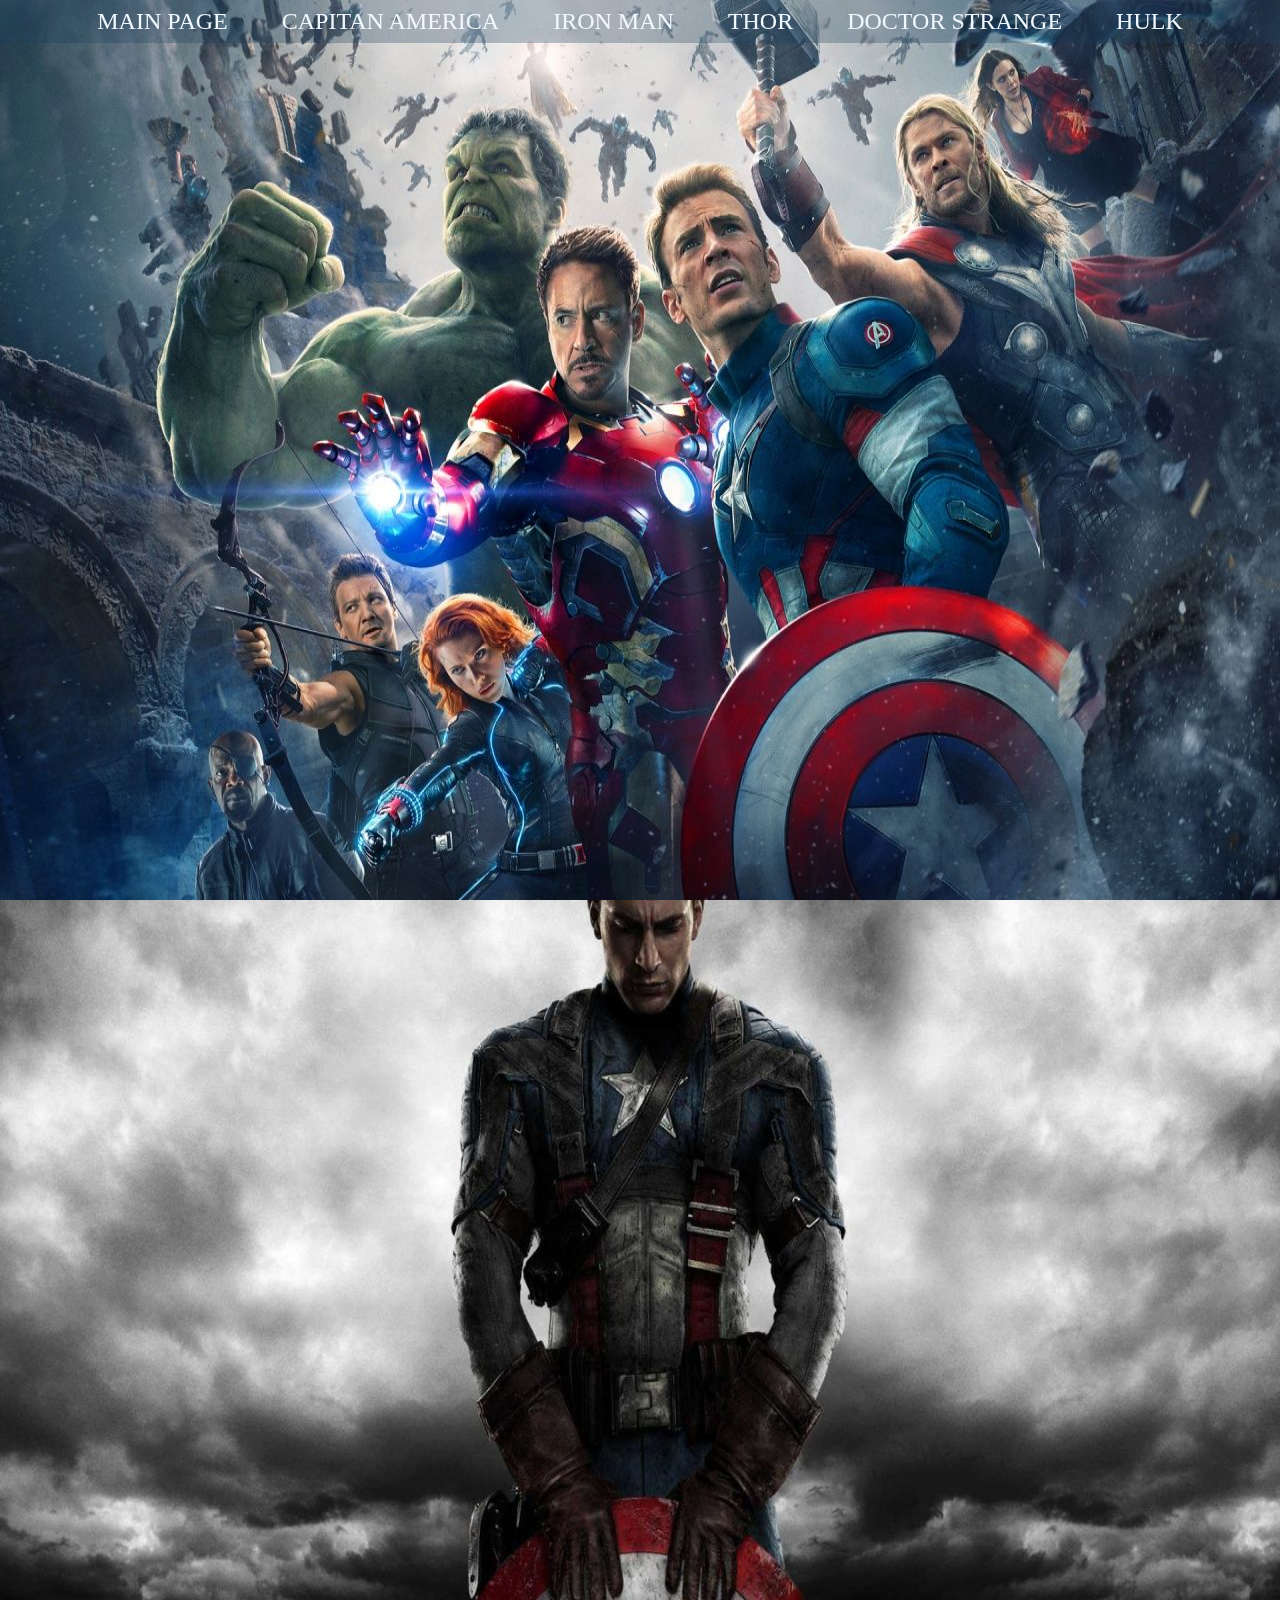
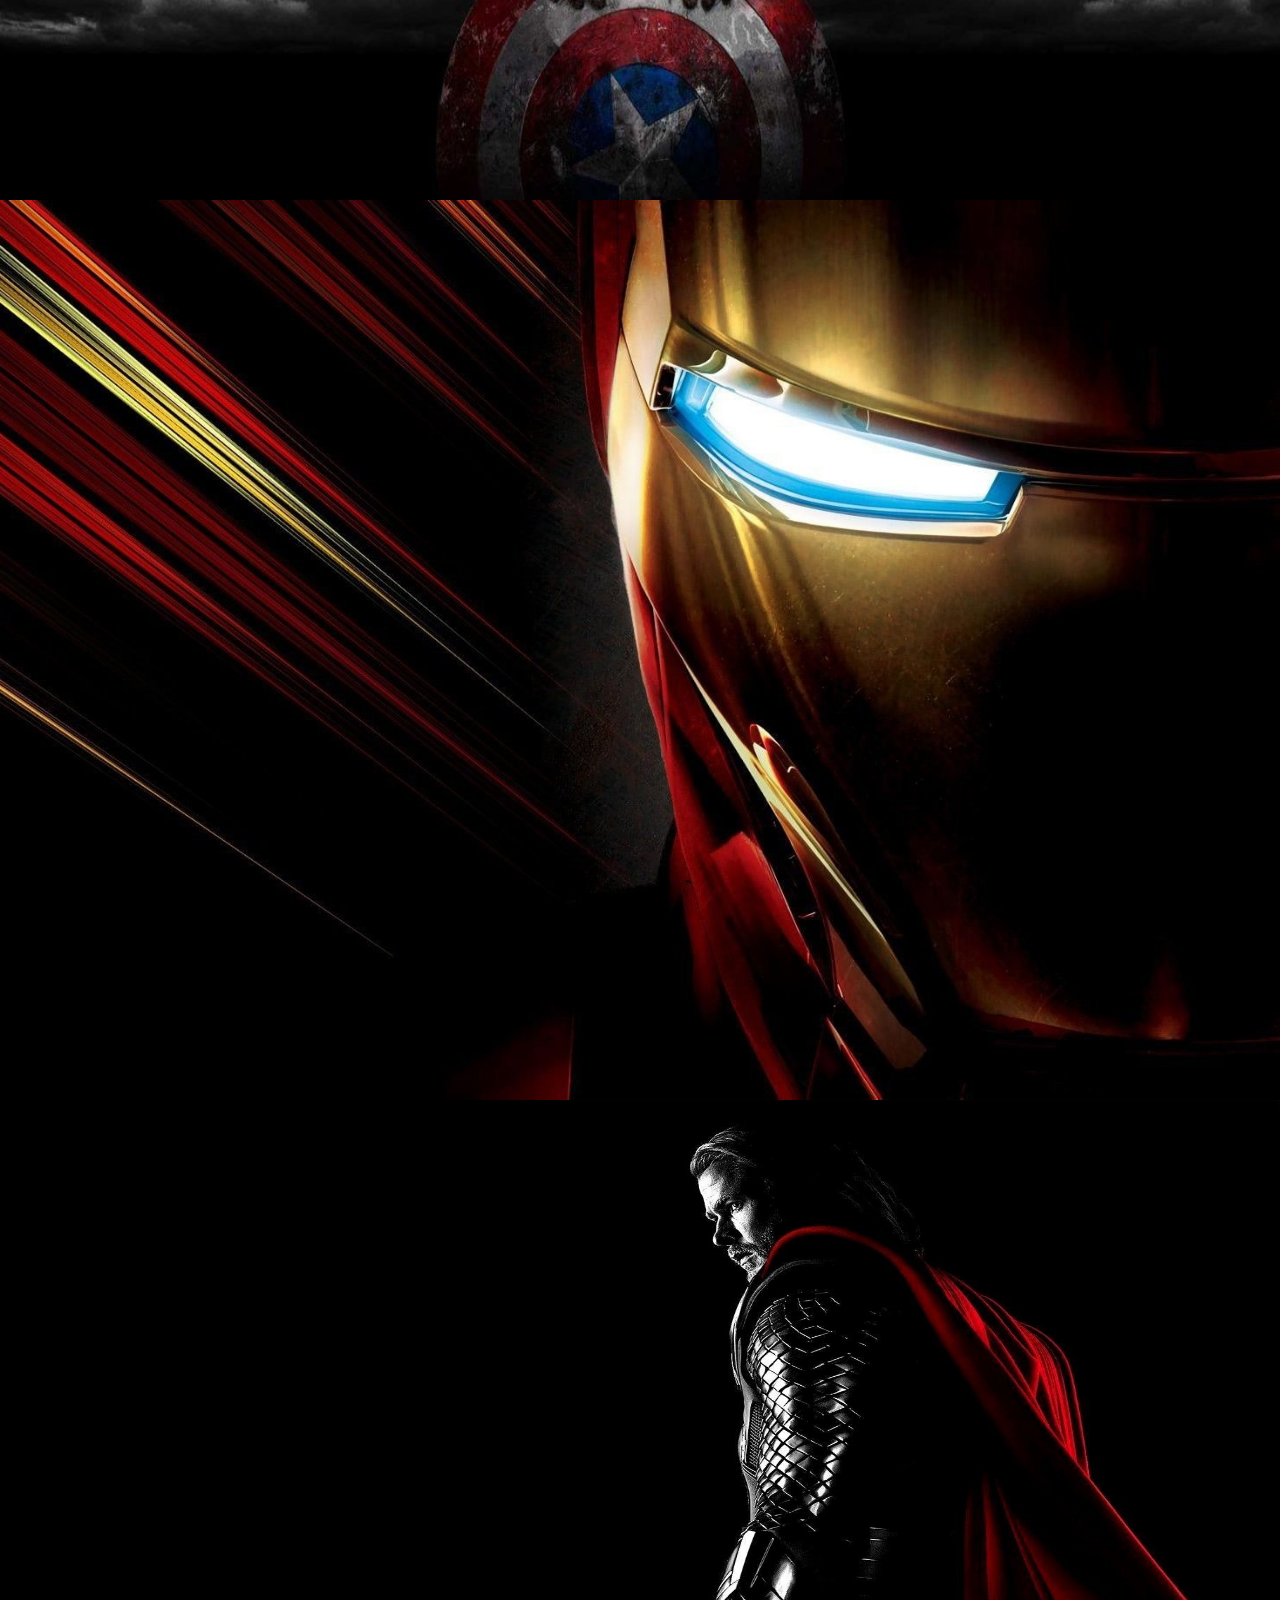
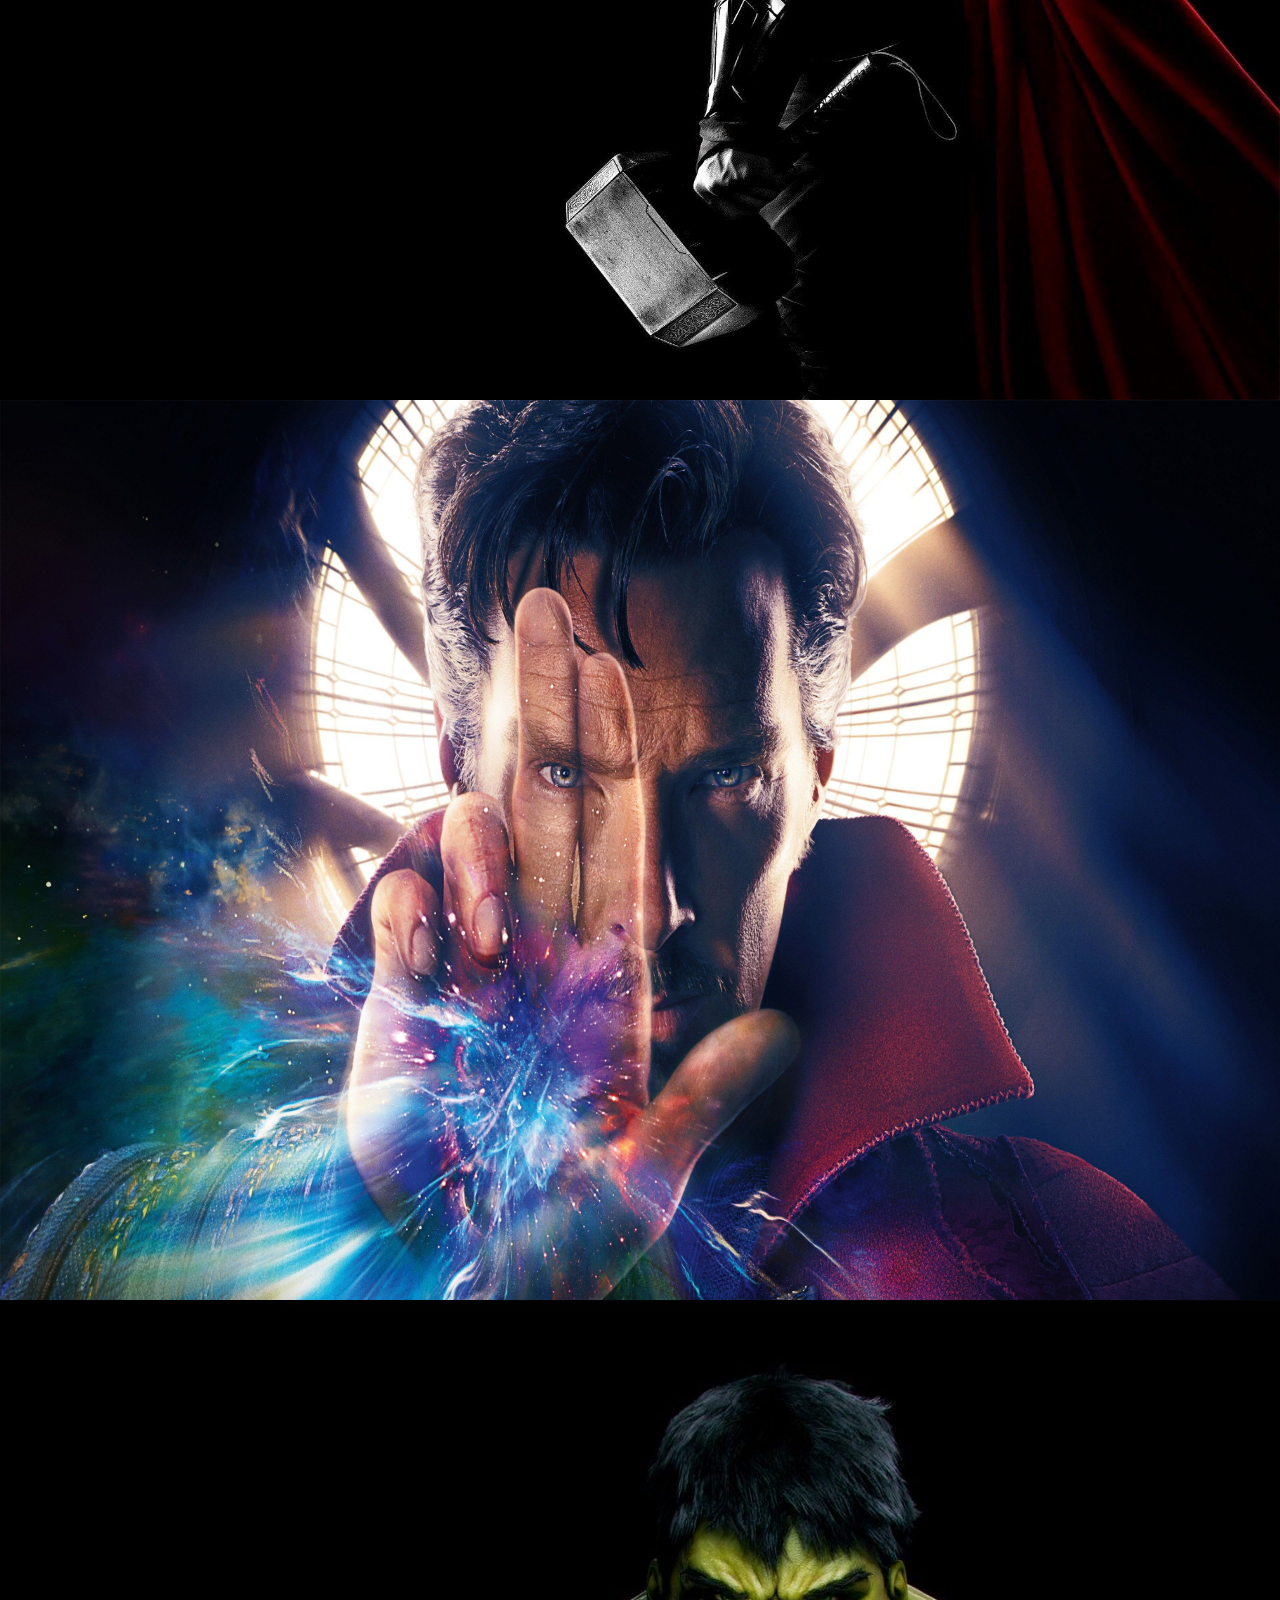
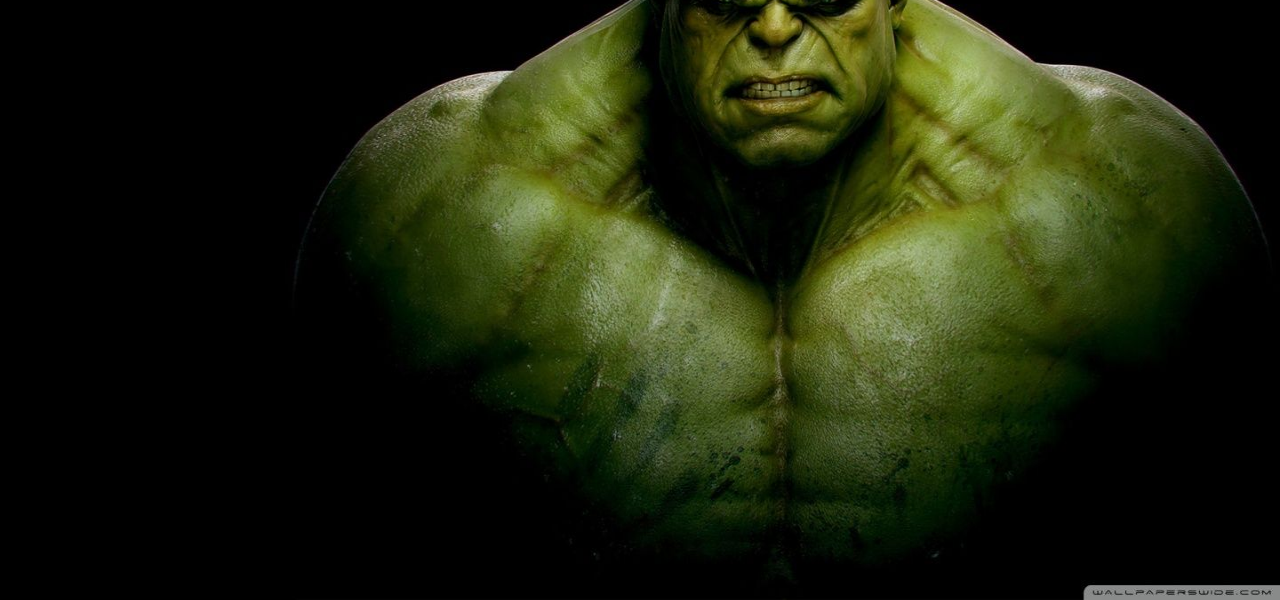
==== index.html @ 032978d1 "uploading" ====
<!DOCTYPE html>
<html lang="en">
  <head>
    <meta charset="UTF-8" />
    <meta http-equiv="X-UA-Compatible" content="IE=edge" />
    <meta name="viewport" content="width=device-width, initial-scale=1.0" />
    <link rel="stylesheet" href="styles.css" />
    <link rel="apple-touch-icon" sizes="180x180" href="/apple-touch-icon.png" />
    <link rel="icon" type="image/png" sizes="32x32" href="/favicon-32x32.png" />
    <link rel="icon" type="image/png" sizes="16x16" href="/favicon-16x16.png" />
    <link rel="manifest" href="/site.webmanifest" />
    <title>Marvel landing</title>
  </head>
  <body>
    <section id="n1">
      <img class="img" src="/img/Main Page.jpeg" alt="marvel characters" />
    </section>
    <section id="n2">
      <img class="img" src="/img/Capitan America.jpeg" alt="capitan america" />
    </section>
    <section id="n3">
      <img class="img" src="/img/Iron Man.jpg" alt="iron man" />
    </section>
    <section id="n4">
      <img class="img" src="/img/Thor.jpg" alt="thor" />
    </section>
    <section id="n5">
      <img class="img" src="/img/Doctor Strange.jpeg" alt="doctor strange" />
    </section>
    <section id="n6">
      <img class="img" src="/img/Hulk.jpeg" alt="hulk" />
    </section>
    <nav>
      <a href="#n1">Main Page</a>
      <a href="#n2">Capitan America</a>
      <a href="#n3">Iron Man</a>
      <a href="#n4">Thor</a>
      <a href="#n5">Doctor Strange</a>
      <a href="#n6">Hulk</a>
    </nav>
  </body>
</html>
---- styles.css ----
* {
  scroll-behavior: smooth;
}

body {
  margin: 0;
  padding: 0;
}

.img {
  width: 100%;
  height: 100vh;
}
section {
  position: relative;
  width: 100%;
  height: 100vh;
  display: flex;
  justify-content: center;
  align-items: center;
  font-size: 5em;
  font-weight: 800;
}
section:nth-child(odd) {
  background-color: #83ffdd;
}

section:nth-child(even) {
  background-color: #004f3a;
}
nav {
  position: fixed;
  top: 0;
  width: 100%;
  text-align: center;
  background-color: rgba(28, 63, 94, 0.3);
}

nav a {
  position: relative;
  color: aliceblue;
  text-decoration: none;
  padding: 8px 25px;
  font-size: 1.5em;
  text-transform: uppercase;
  display: inline-block;
}

nav a:hover {
  background-color: rgb(33, 70, 99);
  color: #858585;
}

nav a:active {
  background: rgb(33, 50, 70);
}

::-webkit-scrollbar {
  display: none;
}
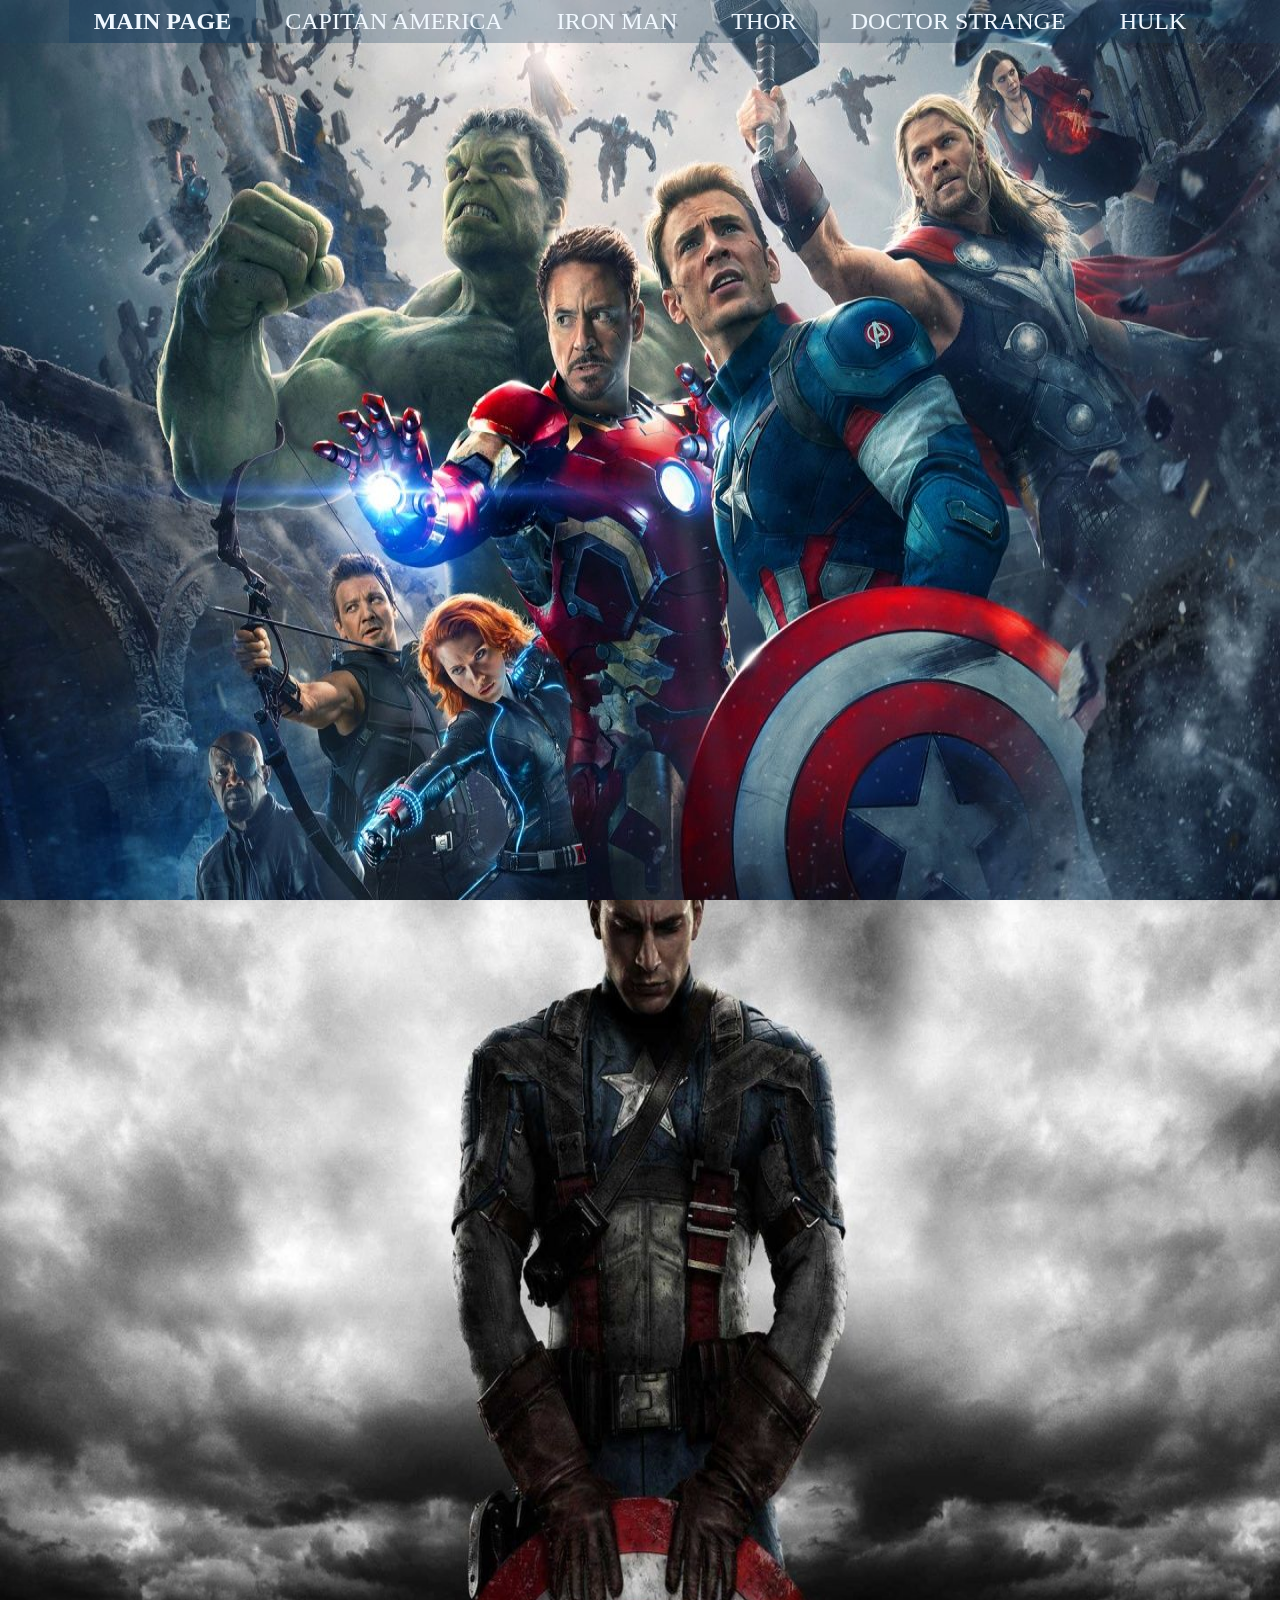
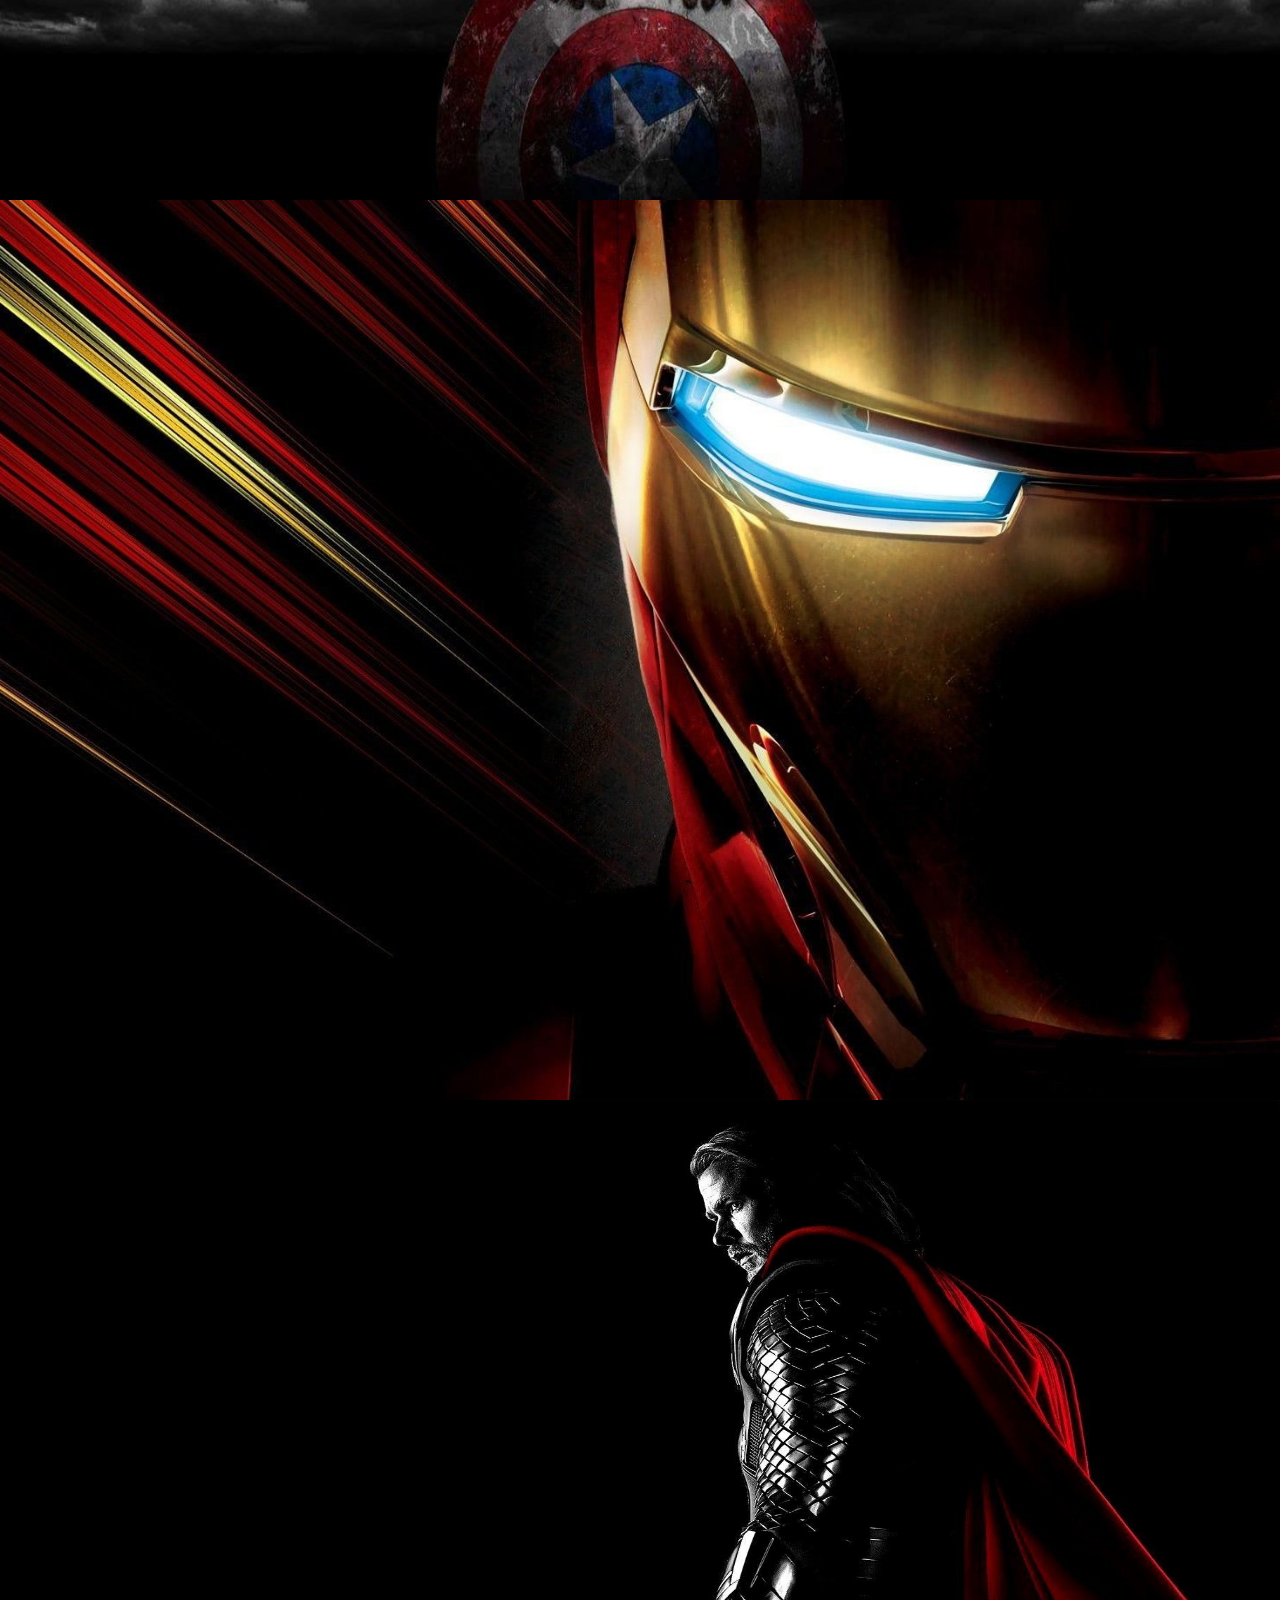
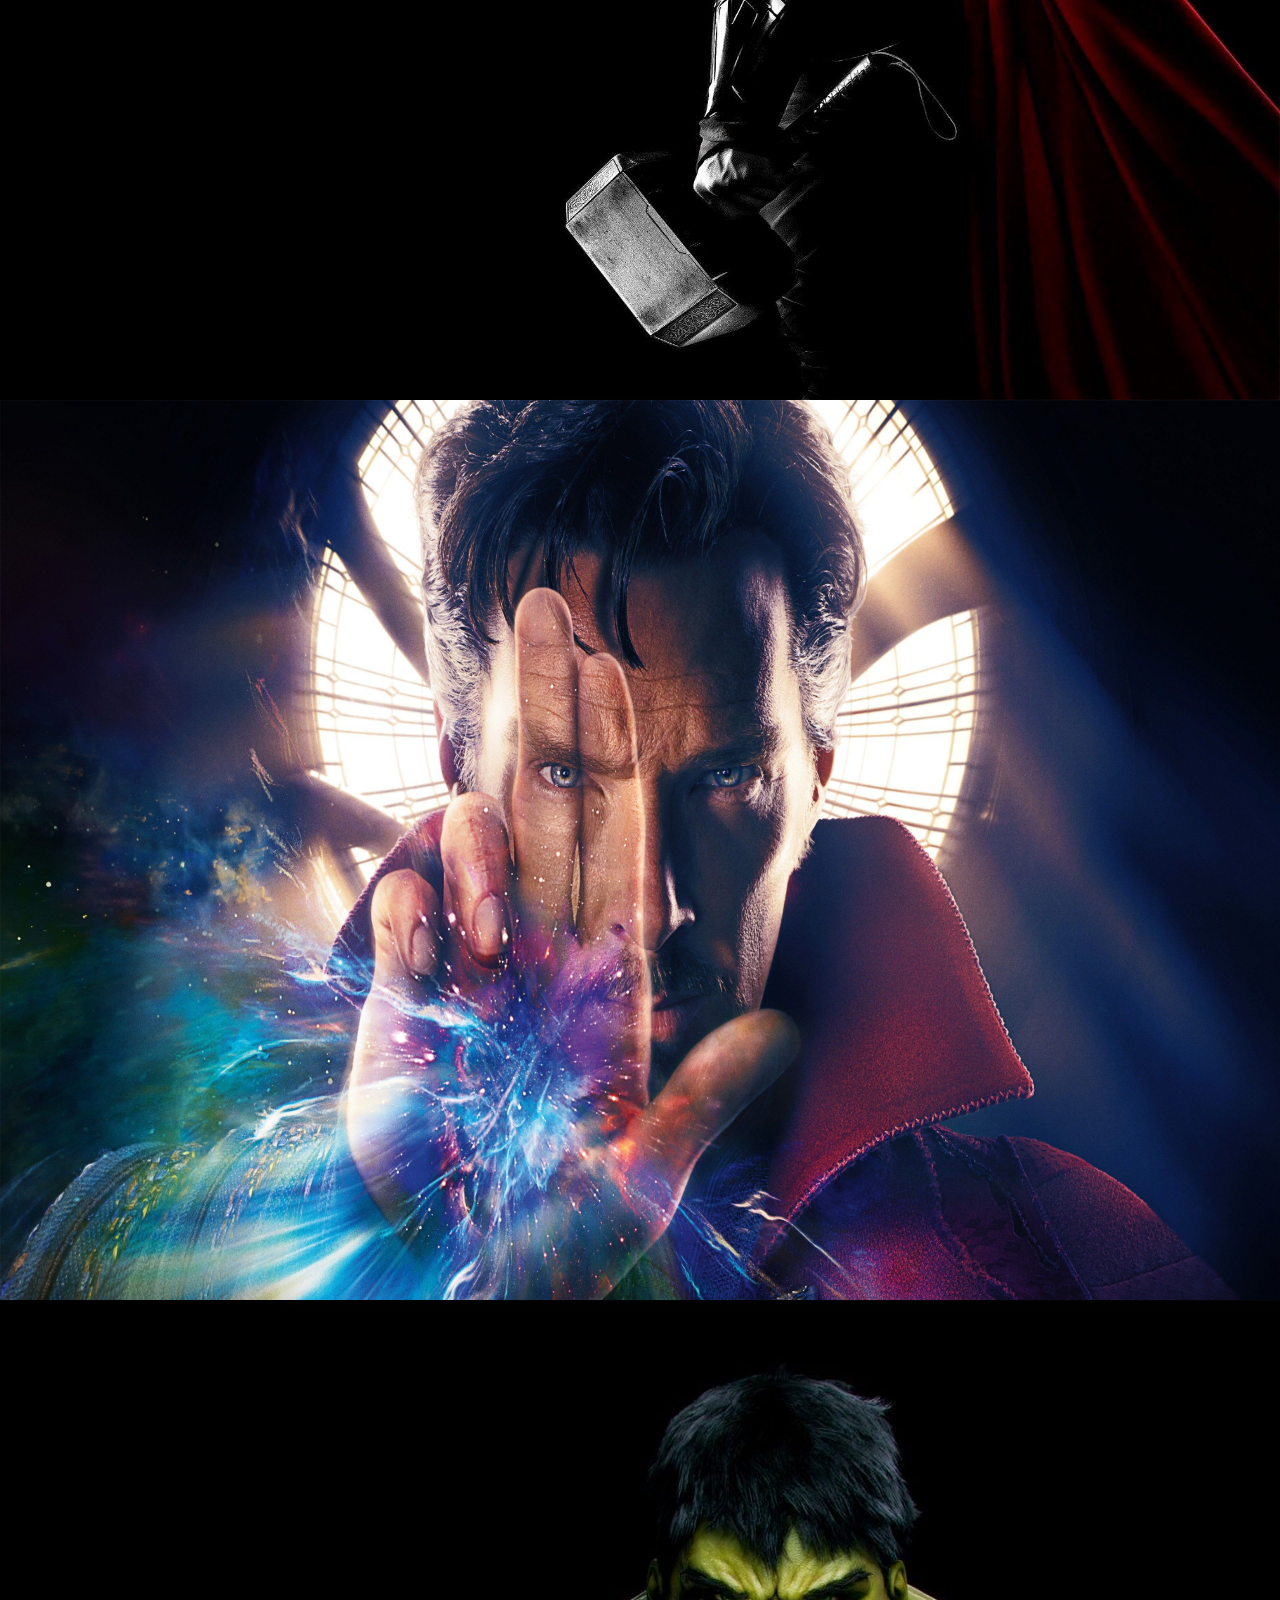
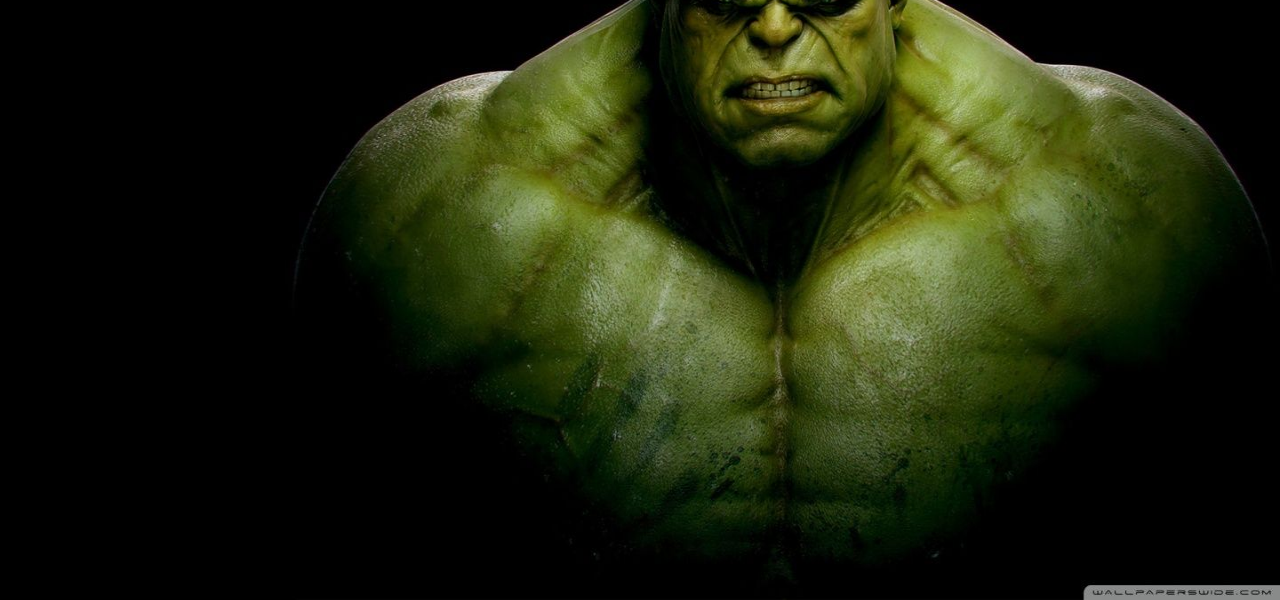
==== commit fd9d17d2: "added active class with JS script on main links" ====
--- a/index.html
+++ b/index.html
@@ -30,8 +30,8 @@
     <section id="n6">
       <img class="img" src="/img/Hulk.jpeg" alt="hulk" />
     </section>
-    <nav>
-      <a href="#n1">Main Page</a>
+    <nav class="js-nav">
+      <a class="active" href="#n1">Main Page</a>
       <a href="#n2">Capitan America</a>
       <a href="#n3">Iron Man</a>
       <a href="#n4">Thor</a>
@@ -39,4 +39,5 @@
       <a href="#n6">Hulk</a>
     </nav>
   </body>
+  <script src="scripts.js"></script>
 </html>
--- a/styles.css
+++ b/styles.css
@@ -58,3 +58,8 @@
 ::-webkit-scrollbar {
   display: none;
 }
+
+.active {
+  font-weight: bold;
+  background-color: rgba(28, 63, 94, 0.5);
+}
